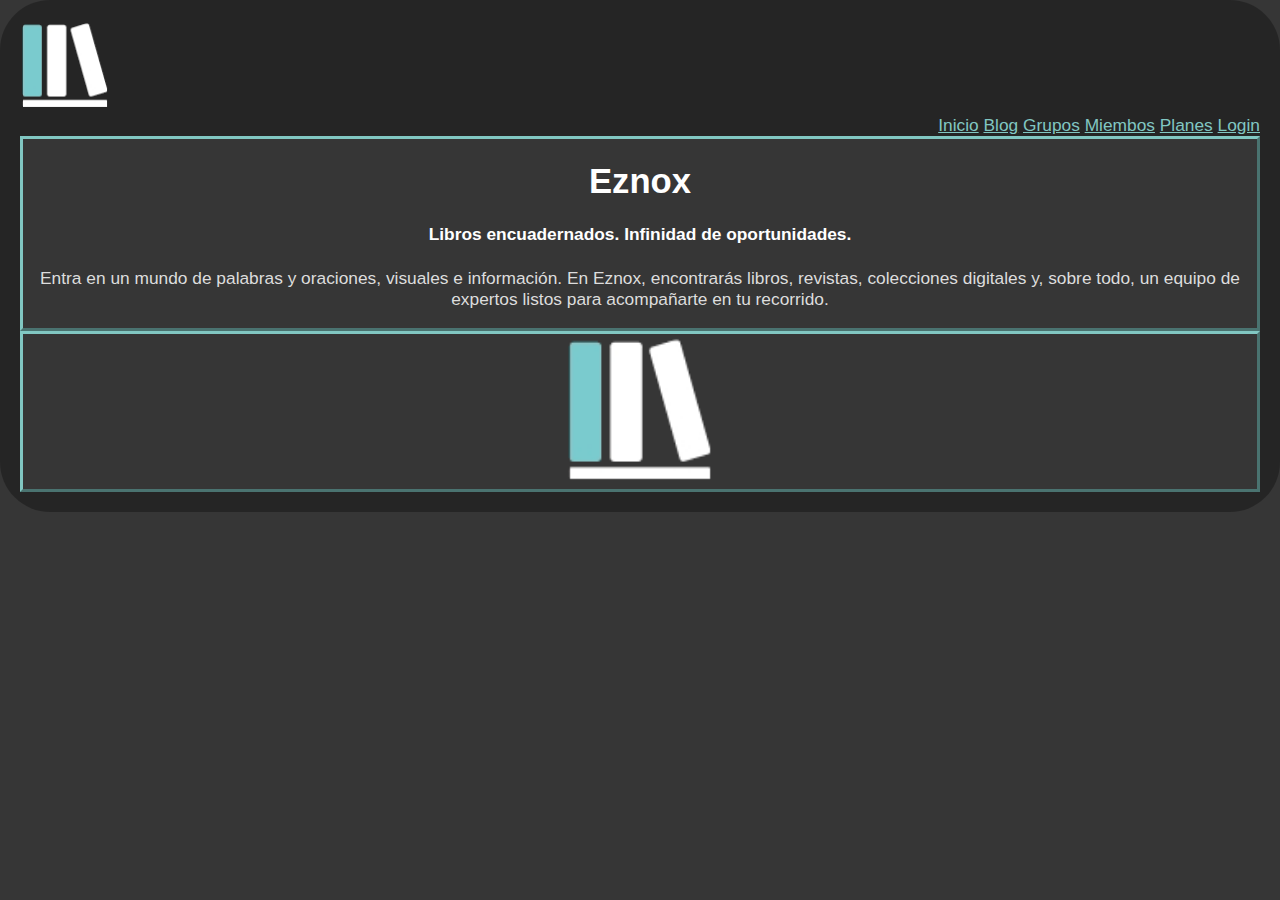
==== index.html @ d8b5fafe "Rename Page.html to index.html" ====
<!DOCTYPE html>
<html lang="en-us">
<head>
        <style>
            .myDiv {
            border:3px outset #81c7c2;
            background-color: #363636;    
            text-align: center;
            }
            .myHub{
                text-align: right;
            }
            </style>
        <link rel="stylesheet" href="Conf.css">
        <meta charset="UTF-8">
        <meta name="viewport" content="width=device-width, initial-scale=1.0">
        <title>Eznox-Inicio</title>
    </head>
    <body>
        <main>
            <a href="Page.html" ><img src="Icon.png" alt="Logo" usemap="#Logo" width="90" height="90"></a>
            <div class="myHub">
                <a href="Page.html">Inicio</a>
                <a href="Page.html">Blog</a>
                <a href="Page.html">Grupos</a>
                <a href="Page.html">Miembos</a>
                <a href="Page.html">Planes</a>
                <a href="Login.html">Login</a>
            </div>

            <div class="myDiv">
                <h1>Eznox</h1>
                <h4>Libros encuadernados. Infinidad de oportunidades.</h4>
                <p>Entra en un mundo de palabras y oraciones, visuales e información. En Eznox, encontrarás libros, revistas, colecciones digitales y, sobre todo, un equipo de expertos listos para acompañarte en tu recorrido.</p>
            </div>
            <div class="myDiv">
                <img src="Icon.png" alt="Logo" usemap="#Logo" width="150" height="150">
            </div>
        </main>
    </body>
</html>
---- Conf.css ----
body {
    margin: 0;  
    padding: 0;  
    background-color: #363636;
    font-family: 'Arial';
    font-size: 13pt;
    color: #81c7c2;
}

h1,h2,h3,h4 {
    text-align: center;
    color: white;  
    
}
a{
    color: #81c7c2;
   
}
main {
	margin: auto ;
	color: #ddd ;
	background: rgba(0,0,0,.3) ;
	padding: 20px ;
	border-radius: 50px ;
}
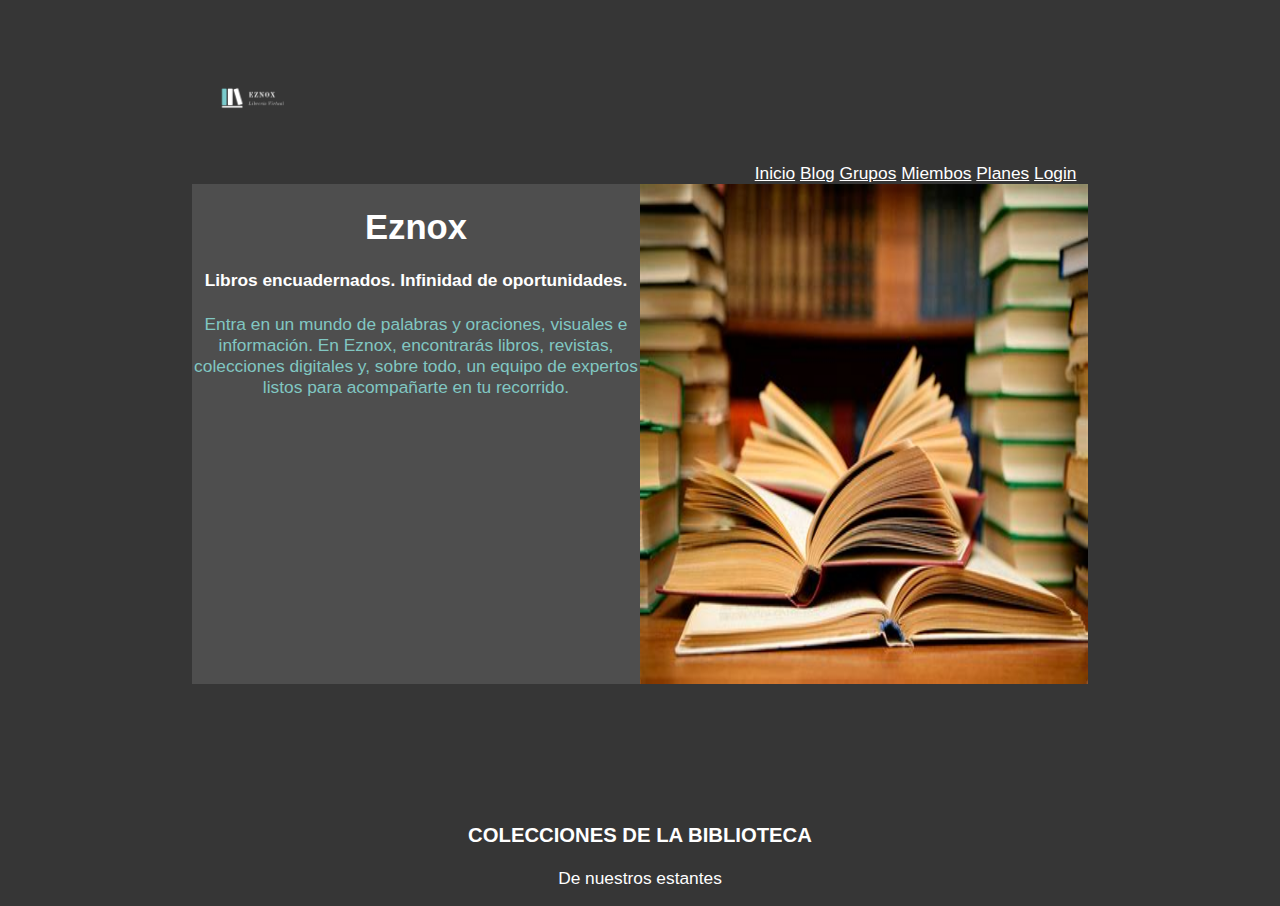
==== commit 68380d42: "Mejora" ====
--- a/index.html
+++ b/index.html
@@ -1,41 +1,35 @@
 <!DOCTYPE html>
 <html lang="en-us">
 <head>
-        <style>
-            .myDiv {
-            border:3px outset #81c7c2;
-            background-color: #363636;    
-            text-align: center;
-            }
-            .myHub{
-                text-align: right;
-            }
-            </style>
         <link rel="stylesheet" href="Conf.css">
         <meta charset="UTF-8">
         <meta name="viewport" content="width=device-width, initial-scale=1.0">
         <title>Eznox-Inicio</title>
     </head>
     <body>
-        <main>
-            <a href="Page.html" ><img src="Icon.png" alt="Logo" usemap="#Logo" width="90" height="90"></a>
-            <div class="myHub">
-                <a href="Page.html">Inicio</a>
-                <a href="Page.html">Blog</a>
-                <a href="Page.html">Grupos</a>
-                <a href="Page.html">Miembos</a>
-                <a href="Page.html">Planes</a>
-                <a href="Login.html">Login</a>
-            </div>
-
-            <div class="myDiv">
-                <h1>Eznox</h1>
-                <h4>Libros encuadernados. Infinidad de oportunidades.</h4>
-                <p>Entra en un mundo de palabras y oraciones, visuales e información. En Eznox, encontrarás libros, revistas, colecciones digitales y, sobre todo, un equipo de expertos listos para acompañarte en tu recorrido.</p>
-            </div>
-            <div class="myDiv">
-                <img src="Icon.png" alt="Logo" usemap="#Logo" width="150" height="150">
-            </div>
-        </main>
+        <div id="icon">
+            <a href="index.html" ><img src="Logo.png" alt="Logo"  width="120" height="120"/></a>
+        </div>
+        <div id="hud">
+            <a href="index.html">Inicio</a>
+            <a href="index.html">Blog</a>
+            <a href="index.html">Grupos</a>
+            <a href="index.html">Miembos</a>
+            <a href="index.html">Planes</a>
+            <a href="Login.html">Login</a>
+        </div>
+        <div id="text">
+            <h1>Eznox</h1>
+            <h4>Libros encuadernados. Infinidad de oportunidades.</h4>
+            <p>Entra en un mundo de palabras y oraciones, visuales e información. En Eznox, encontrarás libros, revistas, colecciones digitales y, sobre todo, un equipo de expertos listos para acompañarte en tu recorrido.</p>
+        </div>
+        <div id="image">
+            <img src="Book.jpg" alt="Libro"  width="100%" height="100%" />
+        </div>
+        <div id="tittle">  
+            <h3>COLECCIONES DE LA BIBLIOTECA</h3>
+            <p>De nuestros estantes</p>
+        </div>
+        
     </body>
 </html> 
--- a/Conf.css
+++ b/Conf.css
@@ -6,6 +6,41 @@
     font-size: 13pt;
     color: #81c7c2;
 }
+div#hud{
+    
+    text-align: right;
+    margin-right: 15.9%;
+}
+div#text {
+    
+    margin-left: 15%; 
+    float: left;
+    text-align: center;
+    width: 35%; 
+    height: 500px;  
+    background-color: #4E4E4E;    
+    text-align: center;
+   
+}
+div#image{
+    margin-right: 15%;
+    float:right;
+    width: 35%;
+    height: 500px;
+    background-color: #4E4E4E;
+    text-align: center;  
+
+}
+div#icon{
+    margin-top: 3%;
+    margin-left: 15.9%;
+}
+div#tittle{
+    margin-top: 50%;
+    text-align: center;
+    font-size: 13pt;
+    color: white;
+}
 
 h1,h2,h3,h4 {
     text-align: center;
@@ -13,15 +48,9 @@
     
 }
 a{
-    color: #81c7c2;
+    color: white;
    
-}
-main {
-	margin: auto ;
-	color: #ddd ;
-	background: rgba(0,0,0,.3) ;
-	padding: 20px ;
-	border-radius: 50px ;
 }
 
 
+
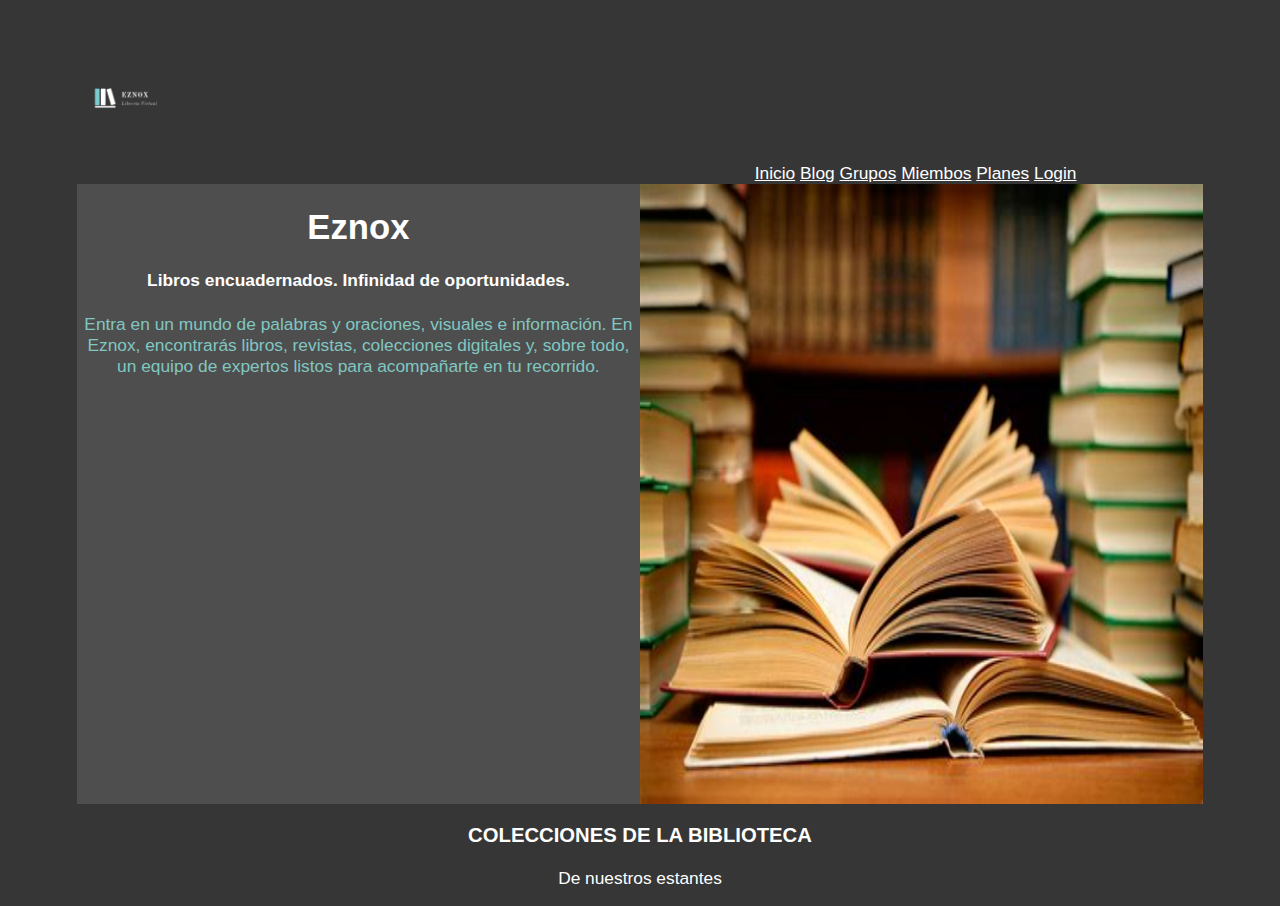
==== commit 657e5724: "Pequeños cambios" ====
--- a/index.html
+++ b/index.html
@@ -24,6 +24,7 @@
             <p>Entra en un mundo de palabras y oraciones, visuales e información. En Eznox, encontrarás libros, revistas, colecciones digitales y, sobre todo, un equipo de expertos listos para acompañarte en tu recorrido.</p>
         </div>
         <div id="image">
+            
             <img src="Book.jpg" alt="Libro"  width="100%" height="100%" />
         </div>
         <div id="tittle">  
--- a/Conf.css
+++ b/Conf.css
@@ -13,27 +13,27 @@
 }
 div#text {
     
-    margin-left: 15%; 
+    margin-left: 6%; 
     float: left;
     text-align: center;
-    width: 35%; 
-    height: 500px;  
+    width: 44%; 
+    height: 620px;  
     background-color: #4E4E4E;    
     text-align: center;
    
 }
 div#image{
-    margin-right: 15%;
+    margin-right: 6%;
     float:right;
-    width: 35%;
-    height: 500px;
+    width: 44%;
+    height: 620px;
     background-color: #4E4E4E;
     text-align: center;  
 
 }
 div#icon{
     margin-top: 3%;
-    margin-left: 15.9%;
+    margin-left: 6%;
 }
 div#tittle{
     margin-top: 50%;
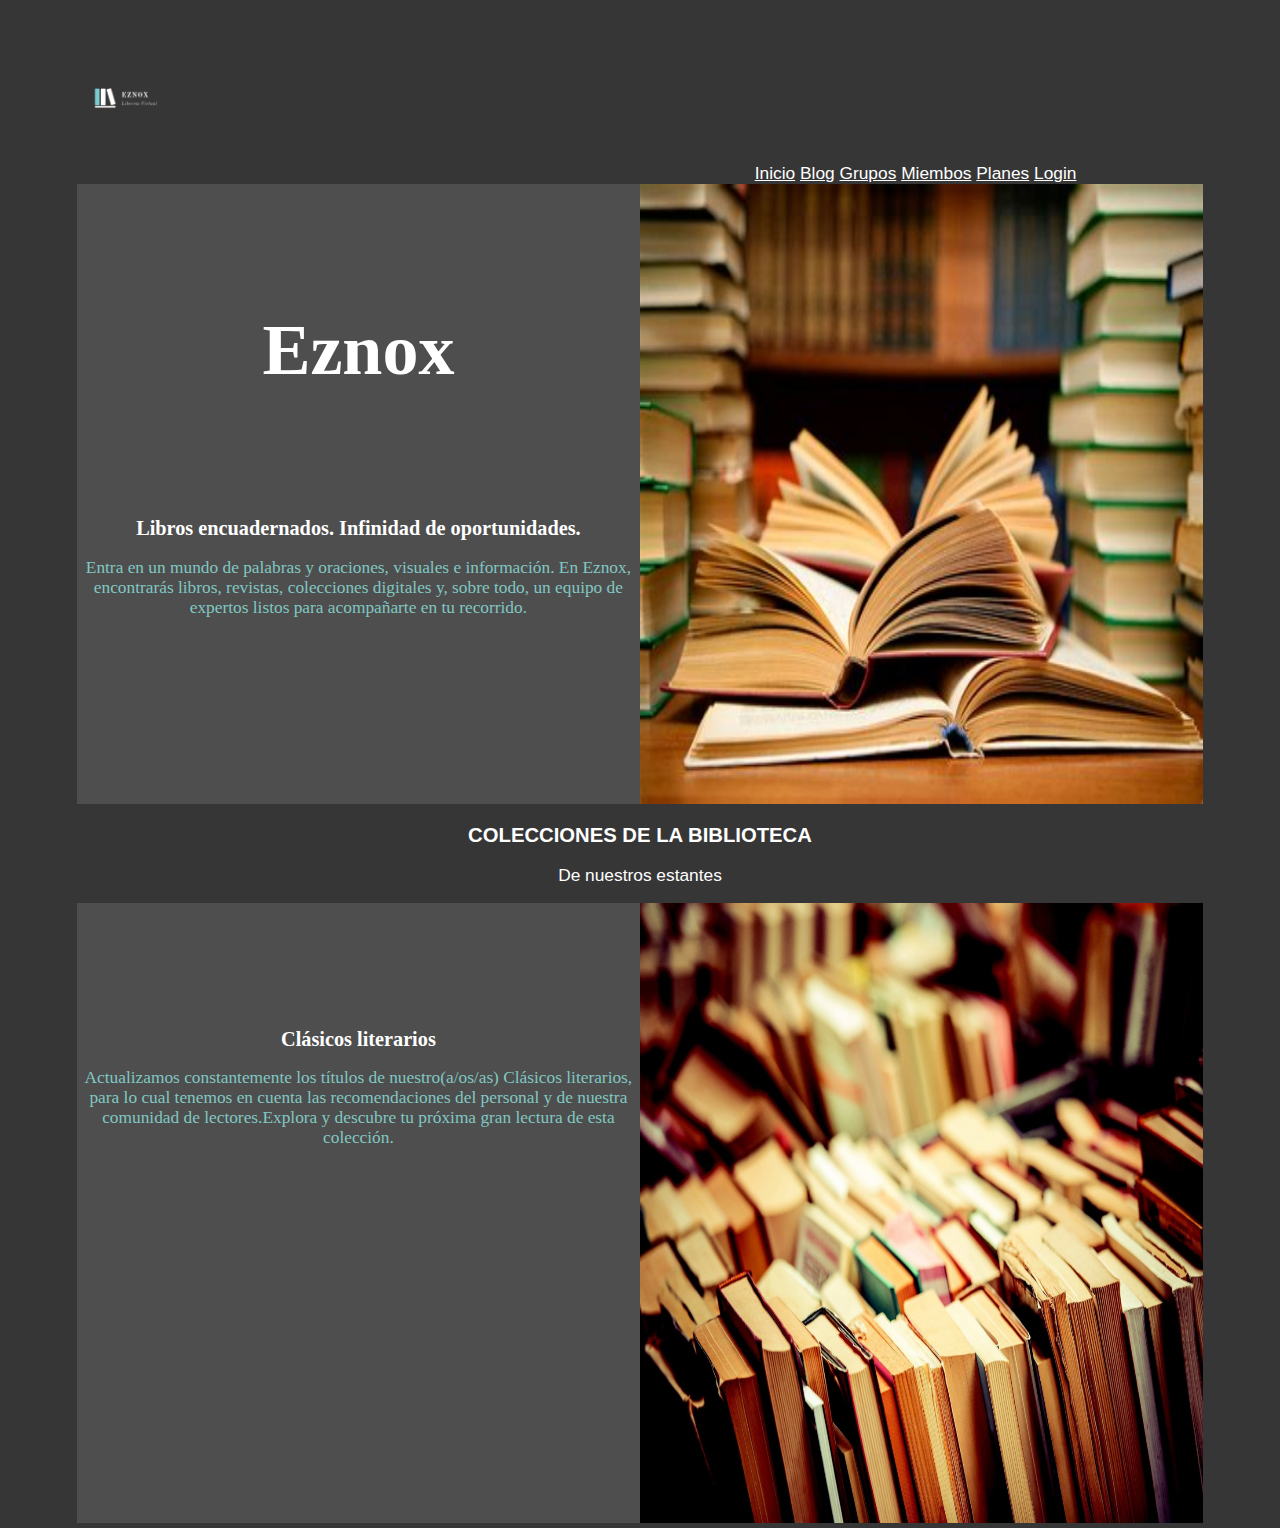
==== commit fc211d4b: "Cambios" ====
--- a/index.html
+++ b/index.html
@@ -19,9 +19,9 @@
             <a href="Login.html">Login</a>
         </div>
         <div id="text">
-            <h1>Eznox</h1>
-            <h4>Libros encuadernados. Infinidad de oportunidades.</h4>
-            <p>Entra en un mundo de palabras y oraciones, visuales e información. En Eznox, encontrarás libros, revistas, colecciones digitales y, sobre todo, un equipo de expertos listos para acompañarte en tu recorrido.</p>
+            <h1 style="font-family:Times">Eznox</h1>
+            <h3 style="font-family:Times New Roman">Libros encuadernados. Infinidad de oportunidades.</h3>
+            <p style="font-family:verdana">Entra en un mundo de palabras y oraciones, visuales e información. En Eznox, encontrarás libros, revistas, colecciones digitales y, sobre todo, un equipo de expertos listos para acompañarte en tu recorrido.</p>
         </div>
         <div id="image">
             
@@ -31,6 +31,14 @@
             <h3>COLECCIONES DE LA BIBLIOTECA</h3>
             <p>De nuestros estantes</p>
         </div>
+        <div id="text">
+            <h3 style="font-family:Times New Roman">Clásicos literarios</h3>
+            <p style="font-family:verdana">Actualizamos constantemente los títulos de nuestro(a/os/as) Clásicos literarios, para lo cual tenemos en cuenta las recomendaciones del personal y de nuestra comunidad de lectores.Explora y descubre tu próxima gran lectura de esta colección.</p>
+        </div>
+        <div id="image">
+            
+            <img src="Librery.jpg" alt="Libro"  width="100%" height="100%" />
+        </div>
         
     </body>
 </html> 
--- a/Conf.css
+++ b/Conf.css
@@ -41,12 +41,16 @@
     font-size: 13pt;
     color: white;
 }
-
+h1{
+    font-size: 72px;
+}
 h1,h2,h3,h4 {
+    margin: 125px 0px 0px calc((1000% - 490px)*0);
     text-align: center;
-    color: white;  
+    color: white; 
     
 }
+
 a{
     color: white;
    
